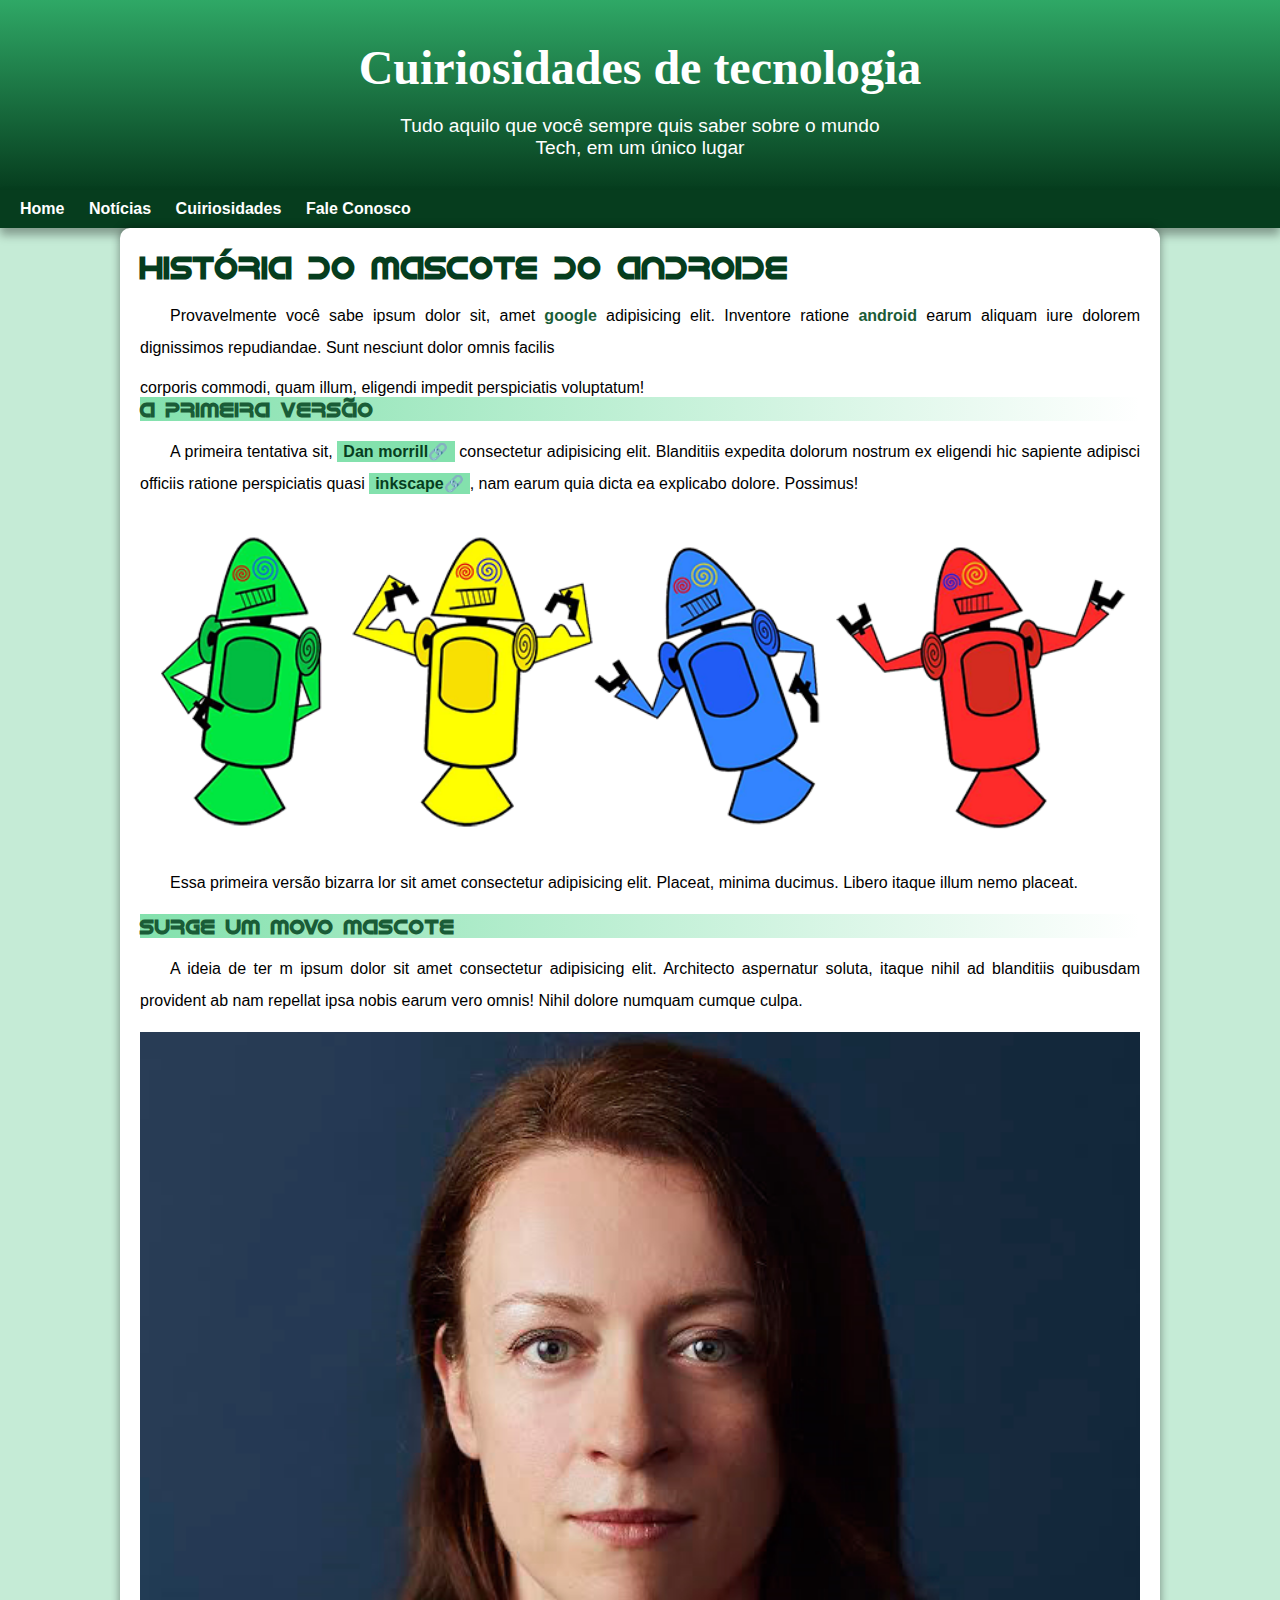
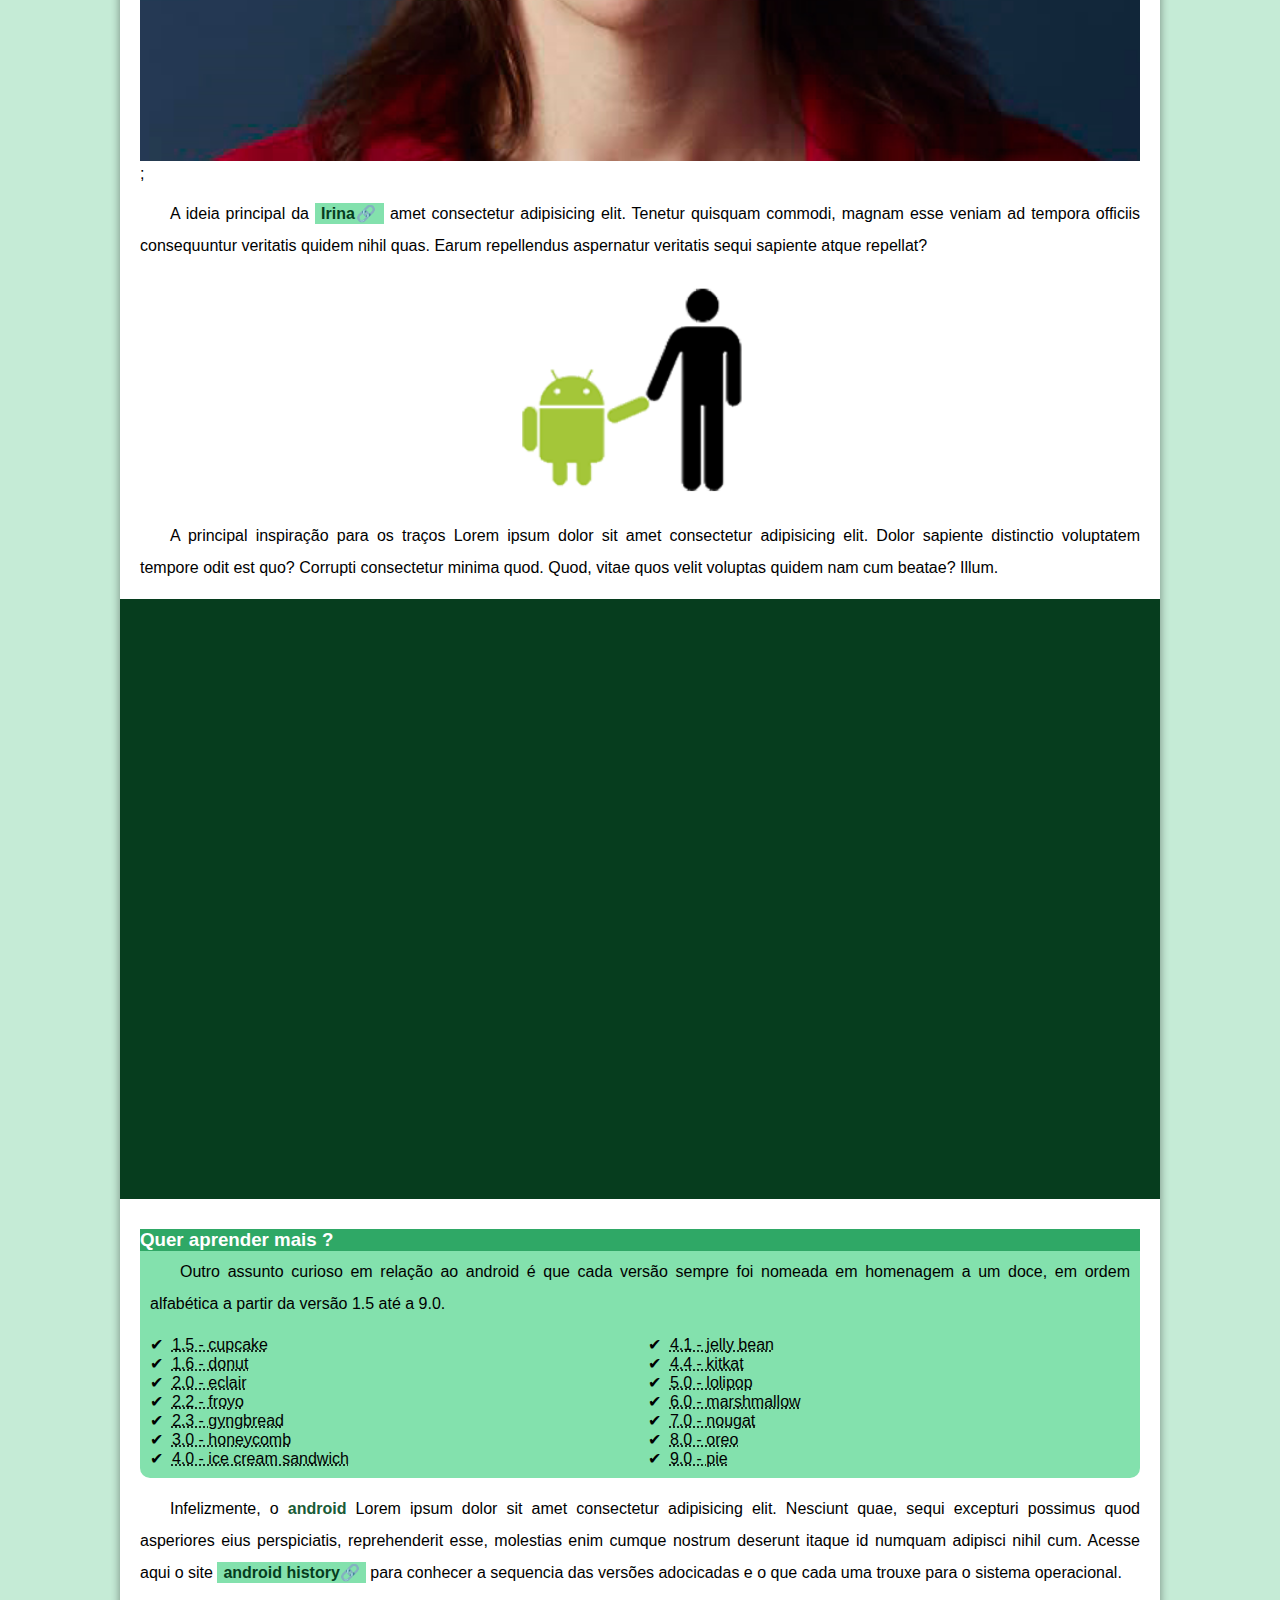
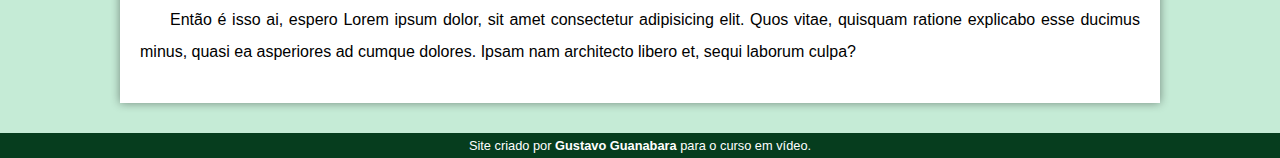
==== index.html @ 9152a064 "Rename android.html to index.html" ====
<!DOCTYPE html>
<html lang="pt-br">
<head>
    <meta charset="UTF-8">
    <meta http-equiv="X-UA-Compatible" content="IE=edge">
    <meta name="viewport" content="width=device-width, initial-scale=1.0">
    <title>Como surgiu o mascote do androide</title>
    <link rel="shortcut icon" href="imagens/iconeaba.ico" type="image/x-icon">
     <link rel="stylesheet" href="estilo/estilo.css">

</head>
<body>
    <header>
        <h1>Cuiriosidades de tecnologia</h1>
        <p>Tudo aquilo que você sempre quis saber sobre o mundo Tech, em um único lugar</p>
    </header>
    <nav>
        <a href="#">Home</a>
        <a href="#">Notícias</a>
        <a href="#">Cuiriosidades</a>
        <a href="#">Fale Conosco</a>
    </nav>
    <main>
        <article>
            <h1>História do mascote do androide</h1>

            <p>Provavelmente você sabe ipsum dolor sit, amet <strong>google</strong> adipisicing elit. Inventore ratione <strong>android</strong> earum aliquam iure dolorem dignissimos repudiandae. Sunt nesciunt dolor omnis facilis </p>corporis commodi, quam illum, eligendi impedit perspiciatis voluptatum!

            <h2>A primeira versão</h2>

            <p>A primeira tentativa sit, <a href="https://www.thedrum.com/news/2013/01/06/googles-dan-morrill-reveals-rejected-android-mascot-designs" class="externo" target="_blank">Dan morrill</a> consectetur adipisicing elit. Blanditiis expedita dolorum nostrum ex eligendi hic sapiente adipisci officiis ratione perspiciatis quasi <a href="https://inkscape.org/pt-br/?switchlang=pt-br" class="externo" target="_blank">inkscape</a>, nam earum quia dicta ea explicabo dolore. Possimus!</p>

            
            <picture>
                <source media="(min-width: 670px)" srcset="imagens/dan-droids.png">
                <img src="imagens/dan-droids-p.png" alt="mascote antigo">
            </picture>

            <p>Essa primeira versão bizarra lor sit amet consectetur adipisicing elit. Placeat, minima ducimus. Libero itaque illum nemo placeat.</p>

            <h2>Surge um movo mascote</h2>

            <p>A ideia de ter m ipsum dolor sit amet consectetur adipisicing elit. Architecto aspernatur soluta, itaque nihil ad blanditiis quibusdam provident ab nam repellat ipsa nobis earum vero omnis! Nihil dolore numquam cumque culpa.</p>

        <picture>
            <source media="(max-width: 600px)" srcset="imagens/irinablok-p2.png">

            <img src="imagens/irinablok-p.png" alt="criadora da versão atual do mascote do android">;
        </picture>

          <p>A ideia principal da <a href="https://www.irinablok.com/" class="externo" target="_blank">Irina</a> amet consectetur adipisicing elit. Tenetur quisquam commodi, magnam esse veniam ad tempora officiis consequuntur veritatis quidem nihil quas. Earum repellendus aspernatur veritatis sequi sapiente atque repellat?</p>

         <img src="imagens/bugdroid.png" class="pequena" alt="mascote atual do android">

         <p>A principal inspiração para os traços Lorem ipsum dolor sit amet consectetur adipisicing elit. Dolor sapiente distinctio voluptatem tempore odit est quo? Corrupti consectetur minima quod. Quod, vitae quos velit voluptas quidem nam cum beatae? Illum.</p>

        <div class="video"><iframe width="560" height="315" src="https://www.youtube.com/embed/yl3FQlAUggM" title="YouTube video player" frameborder="0" allow="accelerometer; autoplay; clipboard-write; encrypted-media; gyroscope; picture-in-picture; web-share" allowfullscreen></iframe></div>

        <aside>  <!-- somente para organização na pratica não muda nada -->

                <h3>Quer aprender mais ?</h3>

                <p>Outro assunto curioso em relação ao android é que cada versão sempre foi nomeada em homenagem a um doce, em ordem alfabética a partir da versão 1.5 até a 9.0.</p>

                <ul>
                <li><abbr title="Bolo de copo">1.5 - cupcake</abbr></li>
                <li><abbr title="Rosquinha">1.6 - donut</abbr></li>
                <li><abbr title="Boma de chocolate">2.0 - eclair</abbr></li>
                <li><abbr title="Iogurte congelado">2.2 - froyo</abbr></li>
                <li><abbr title="Biscoito de gingibre">2.3 - gyngbread</abbr></li>
                <li><abbr title="favo de mel">3.0 - honeycomb</abbr></li>
                <li><abbr title="sanduíche de sorvete">4.0 - ice cream sandwich</abbr></li>
                <li><abbr title="jujuba">4.1 - jelly bean</abbr></li>
                <li><abbr title="kitkat">4.4 - kitkat</abbr></li>
                <li><abbr title="pirulito">5.0 - lolipop</abbr></li>
                <li><abbr title="marschmallow">6.0 - marshmallow</abbr></li>
                <li><abbr title="torrone">7.0 - nougat</abbr></li>
                <li><abbr title="oreo">8.0 - oreo</abbr></li>
                <li><abbr title="Torta ">9.0 - pie</abbr></li>

            </ul>
        </aside>
        <p>
            Infelizmente, o <strong>android</strong> Lorem ipsum dolor sit amet consectetur adipisicing elit. Nesciunt quae, sequi excepturi possimus quod asperiores eius perspiciatis, reprehenderit esse, molestias enim cumque nostrum deserunt itaque id numquam adipisci nihil cum.
            Acesse aqui o site <a href="https://android.com/intl/en_uk/history" class="externo" target="_blank">android history</a> para conhecer a sequencia das versões adocicadas e o que cada uma trouxe para o sistema operacional.
        </p>
                
        <p>Então é isso ai, espero Lorem ipsum dolor, sit amet consectetur adipisicing elit. Quos vitae, quisquam ratione explicabo esse ducimus minus, quasi ea asperiores ad cumque dolores. Ipsam nam architecto libero et, sequi laborum culpa?</p>
            
        </article>
    </main>
        <footer>
            Site criado por <a href="https://gustavoguanabara.github.io"  target="_blank">Gustavo Guanabara</a> para o curso em vídeo.
        </footer>
</body>
</html>
---- estilo/estilo.css ----
@charset "UTF-8";

/* paleta de cores monocromática - verde do claro para o escuro
#c5ebd6 
#83e1ad
#3ddc84
#2fa866
#1a5c37
#063d1e
*/

/* import na outra fonte pq eu não posso dois fontface; */

@import url("https://fonts.google.com/specimen/Bebas+Neue?query=bebas");

@font-face {
    font-family: 'Android';
    src: url(../fonts/IDroid.otf);
    font-weight: normal;
}

/*variaveis */
:root {   /*declaração de variaveis */

    --vcor0: #c5ebd6;
    --vcor1: #83e1ad;
    --vcor2: #3ddc84;
    --vcor3: #2fa866;
    --vcor4: #1a5c37;
    --vcor5: #063d1e;

    --vfonte-padrao: Arial, Verdadna, Helvetica, sans-serif;
    --vfonte-destaque: 'bebas Neue', cursive;
    --vfonte-android: 'Android', cursive;
}

/* responsividade é a possibilidade do site se adequear aos maios variados tamanhos de tela.
para isso é sempre interessante definir um tamanha maximo lateral (largura) do site, para dessa forma ele não expandir os textos de forma que crie dificuldade para leitura de textos e não vaze (apareça o fundo indesejado do site ou barra de relagem) que é indicação que o site não está preparado para aquele tamanho de tela */

/*há possibilidade de confifurar todos os elementos  
opçcao 1:  
p, h1, h2, h3 { margin: 0px}
ou usar uma tipo de configuração global o simbolo para definir é "*"
*/

/*todos os elementos h1, h2, h3 são naturalmente(padrão) negrito mas, pode-se retirar esse padrao utlizando o comando
font-wheight: 'normal';

 {   /*significa: todos os elementos */
* {    margin: 0px;
       padding: 0px;
}

body {
/*    background-color: #c5ebd6; */
    background-color: var(--vcor0);
    font-family: var(--vfonte-padrao);
}

a.externo::after {
    content: '\1F517';
}

header {
/*    background-color: var(--vcor4); */
    background-image: linear-gradient(to bottom, var(--vcor3), var(--vcor5));
    min-height: 150px;
    text-align: center;
    padding-top: 40px;
}

nav {
    background-color: var(--vcor5);
    padding: 10px;
    box-shadow: 0px 7px 9px rgba(0, 0, 0, 0.336);
}

nav >a {
    color: white;
    padding: 10px;
    text-decoration: none;
    font-weight: bold;
}

nav >a:hover {
    background-color: var(--vcor3);
    color: var(--vcor5);
}

header > h1 {
    color: white;
    font-family: var(--vfonte-destaque);
    font-size: 3em;
    margin-bottom: 20px;
}

header >p {
    font-family: var(--vfonte-padrao);
    font-size: 1.2em;
    color: white;
    max-width: 500px;
    padding-left: 10px;
    padding-right: 10px;
    margin: auto;
}

main {
    min-width: 300px;
    max-width: 1000px;
    margin: auto;
    margin-bottom: 30px;
    padding: 20px;
    background-color: white;
    box-shadow: 0px 0px 10px rgba(0, 0, 0, 0.418);
    border-top-left-radius: 10px;
    border-top-right-radius: 10px;
}

main h1 {
    color: var(--vcor5);
    font-family: 'Android';
}

main h2 {
    color: var(--vcor4);
    font-family: var(--vfonte-android);
    font-size: 1.3em;
    font-weight: 'normal';
    background-image: linear-gradient(to right, var(--vcor1), transparent);
}

main img {
    width: 100%;
}

main img.pequena {
/*    width: 50%;   */
    max-width: 350px;
    display: block;
    margin: auto;
}

div.video {
    background-color: var(--vcor5);
    margin: 0px -20px 30px -20px;
    padding: 20px;
    padding-bottom: 58%;
    position: relative;
}

div.video >iframe {
    position: absolute;
    top: 5%;
    left: 5%;
    width: 90% ;
    height: 90%;
}
main p {   /*todos os paragrafos do main */
    margin: 15px 0px 15px 0px;
    text-align: justify;
    text-indent: 30px;
    line-height: 2em;  /*altura entre linhas */
    font-size: 1em;
}

main strong {   /*todos os strong do main */
    color: var(--vcor4);
    font-weight: bold;
}

main a {   /* links */
    text-decoration: none;
    font-weight: bold;
    color:var(--vcor5);
    background-color: var(--vcor1);
    padding: 2px 6px;
}

main a:hover {
    text-decoration: underline;
    color: var(--vcor4)
}

aside {
    background-color: var(--vcor1);
    padding: 10px;
    border-radius: 10px;

}

aside >ul {     /*lista */
    list-style-type: '\2714\00A0\00A0';  /* site emojipedia, pesquisar, check, 2714 emoji, para dar espaço acrescento 00A0 (não compativel com todos navegadores */  
    list-style-position: inside;
    columns: 2;

}

aside >h3 {     /*lista */
    background-color: var(--vcor3);
    color: white;
    padding: 10;
    margin: -10px; /*para colar o texto no top do box */

}

footer {
    background-color: var(--vcor5);
    font-family: var(--vfonte-padrao); 
    color: white;
    text-align: center;
    font-size: .8em;
    padding: 5px;
}

footer a {
    color: white;
    font-weight: bolder;
    text-decoration: none;
}

footer a:hover {
    text-decoration: underline;
    color: var(--vcor1);
}
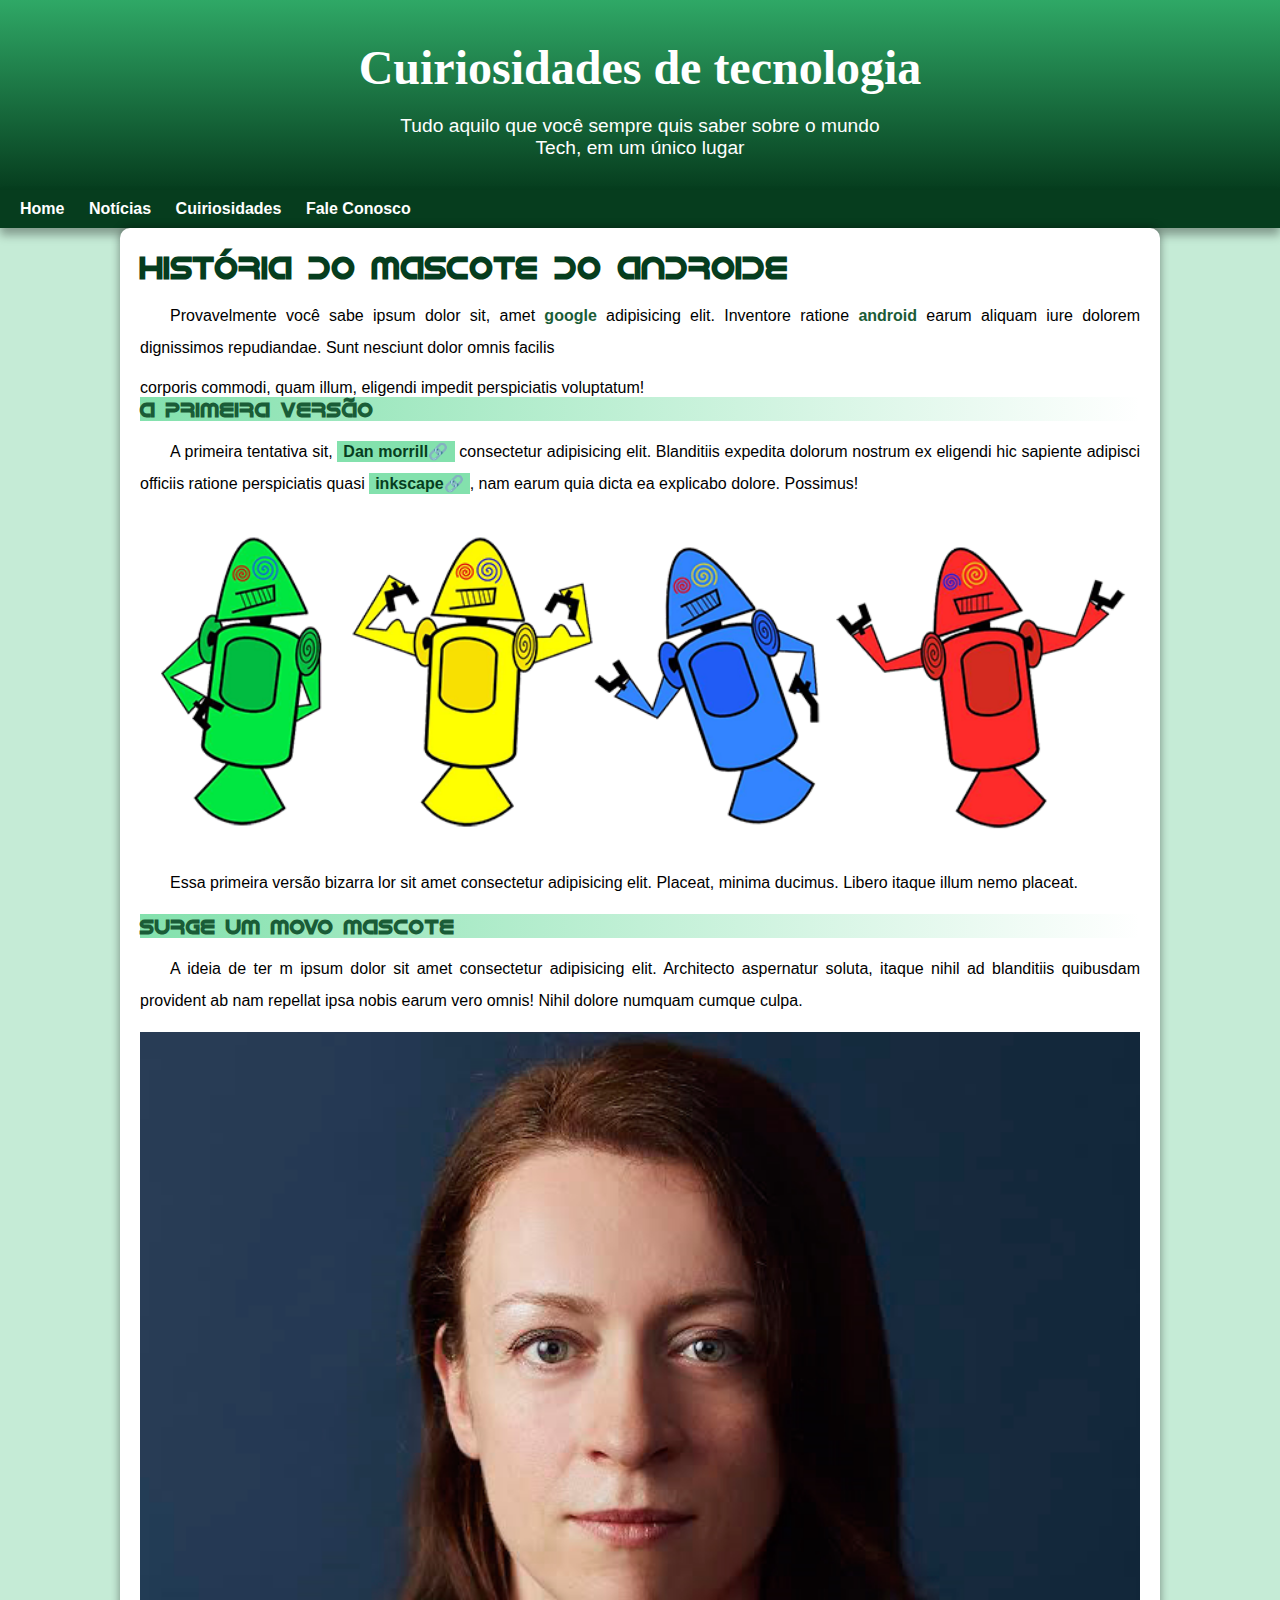
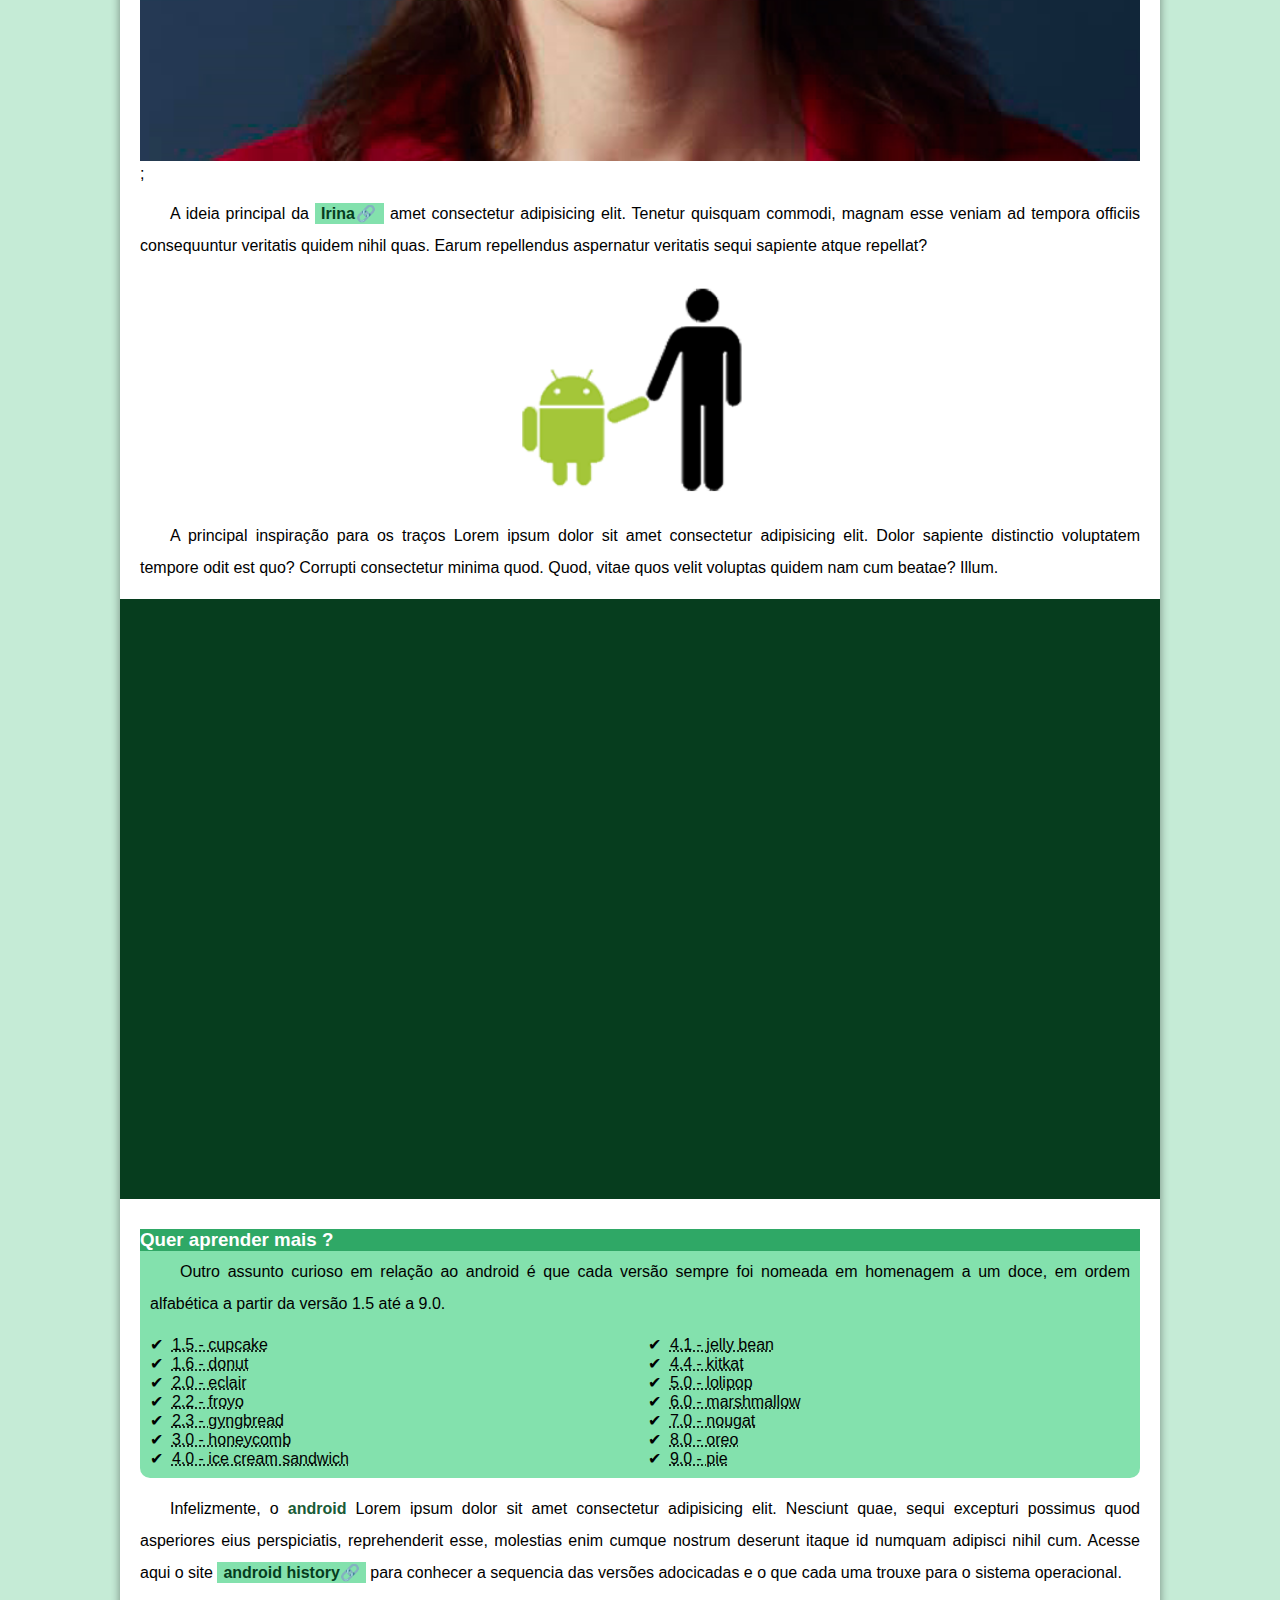
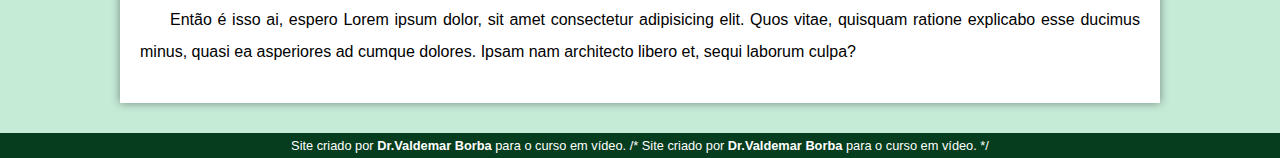
==== commit cc7838dc: "Update index.html" ====
--- a/index.html
+++ b/index.html
@@ -90,7 +90,8 @@
         </article>
     </main>
         <footer>
-            Site criado por <a href="https://gustavoguanabara.github.io"  target="_blank">Gustavo Guanabara</a> para o curso em vídeo.
-        </footer>
+            Site criado por <a href="#"  target="_blank">Dr.Valdemar Borba</a> para o curso em vídeo.
+    /*        Site criado por <a href="https://gustavoguanabara.github.io"  target="_blank">Dr.Valdemar Borba</a> para o curso em vídeo. */
+    </footer>
 </body>
 </html>
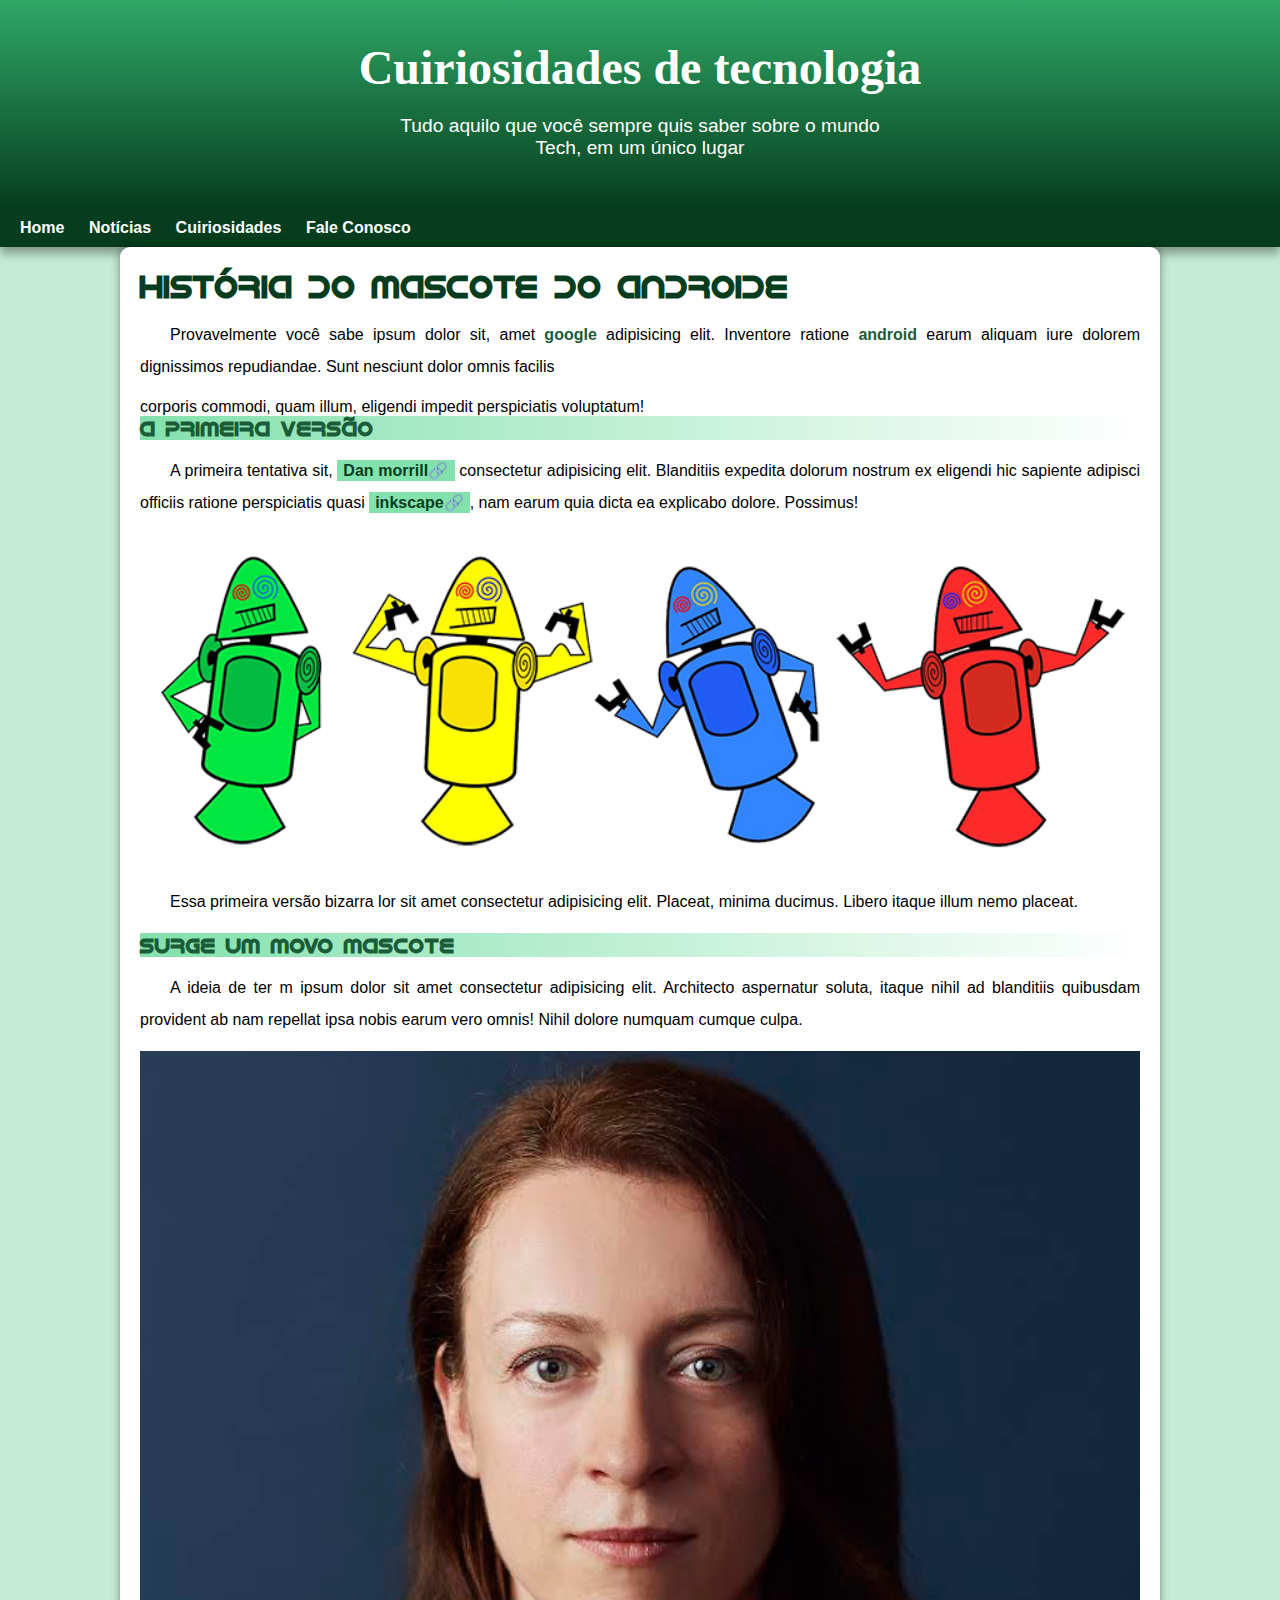
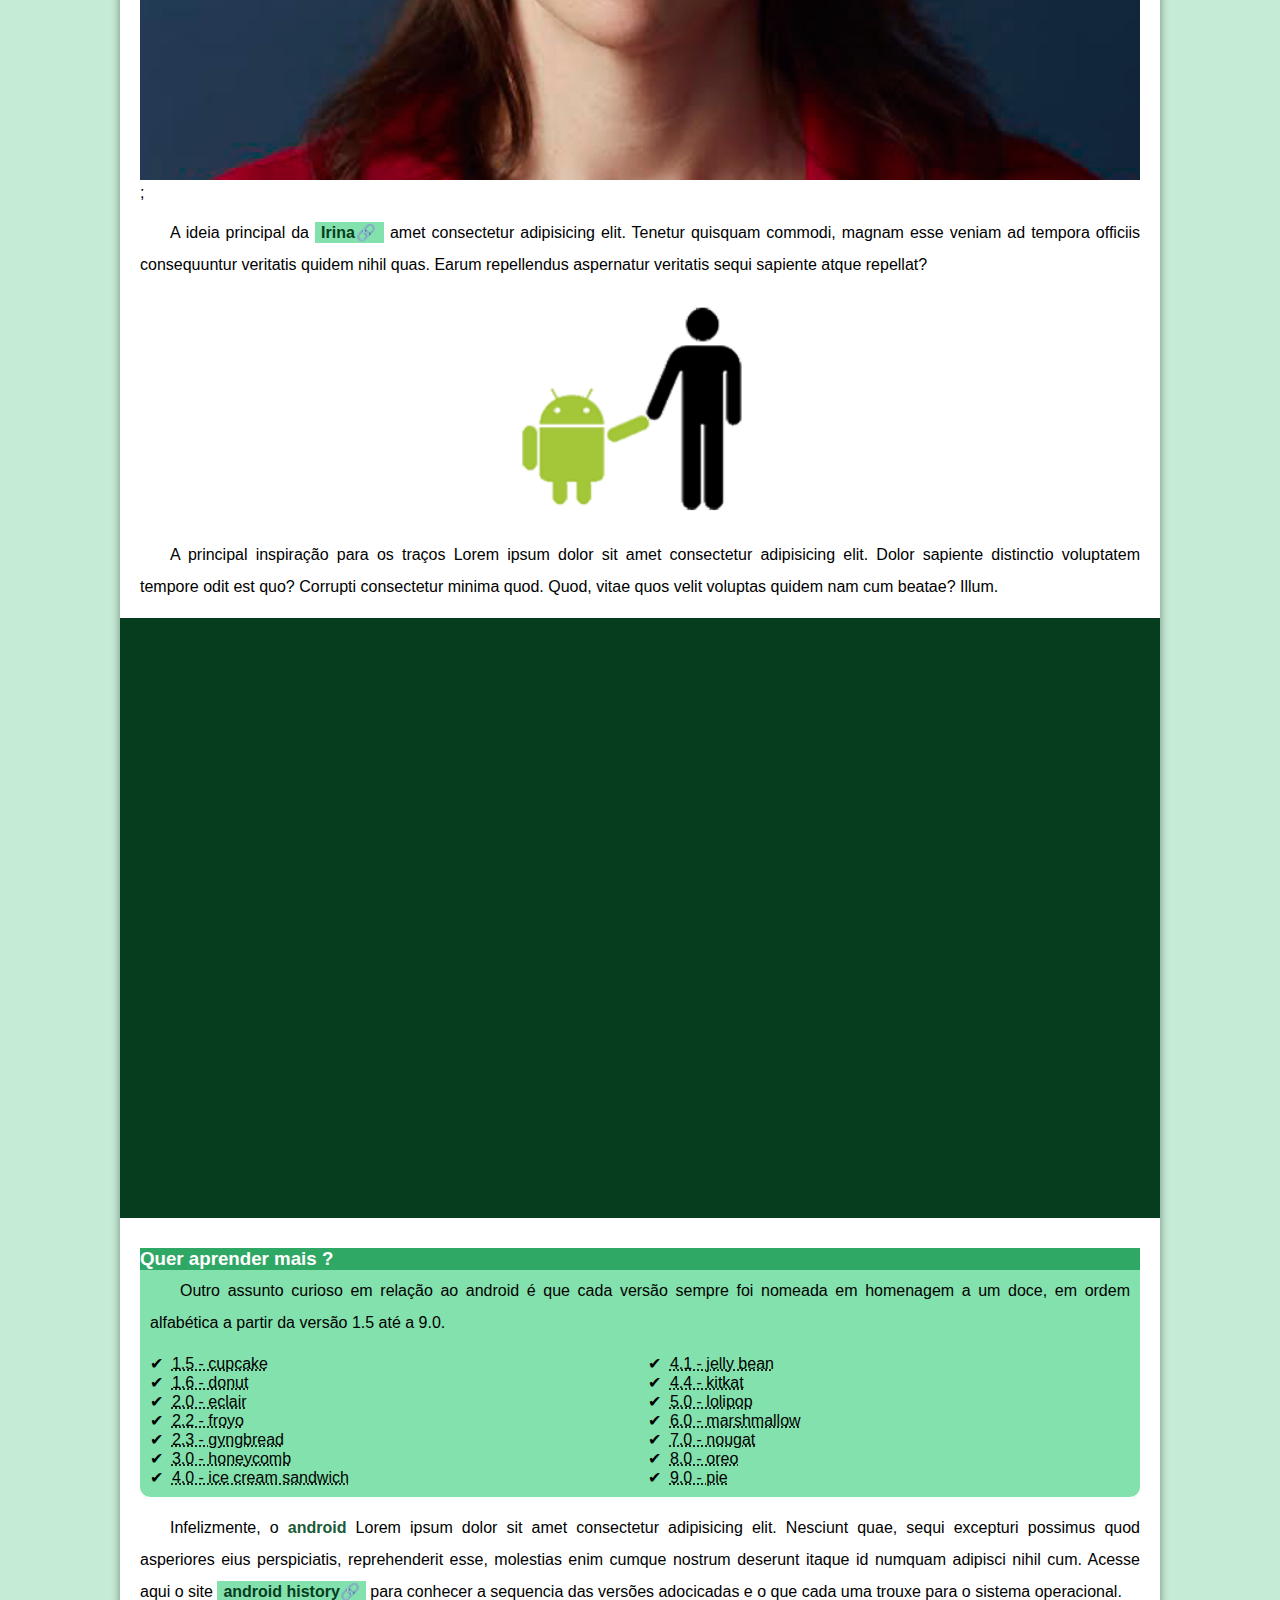
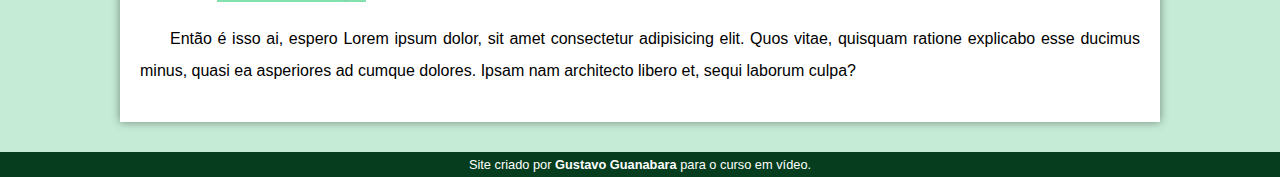
==== commit 499acd58: "acresccentado paddind_bottom no header>p" ====
--- a/index.html
+++ b/index.html
@@ -90,8 +90,7 @@
         </article>
     </main>
         <footer>
-            Site criado por <a href="#"  target="_blank">Dr.Valdemar Borba</a> para o curso em vídeo.
-    /*        Site criado por <a href="https://gustavoguanabara.github.io"  target="_blank">Dr.Valdemar Borba</a> para o curso em vídeo. */
-    </footer>
+            Site criado por <a href="https://gustavoguanabara.github.io"  target="_blank">Gustavo Guanabara</a> para o curso em vídeo.
+        </footer>
 </body>
-</html>
+</html>--- a/estilo/estilo.css
+++ b/estilo/estilo.css
@@ -102,6 +102,7 @@
     padding-left: 10px;
     padding-right: 10px;
     margin: auto;
+    padding-bottom: 50px;
 }
 
 main {
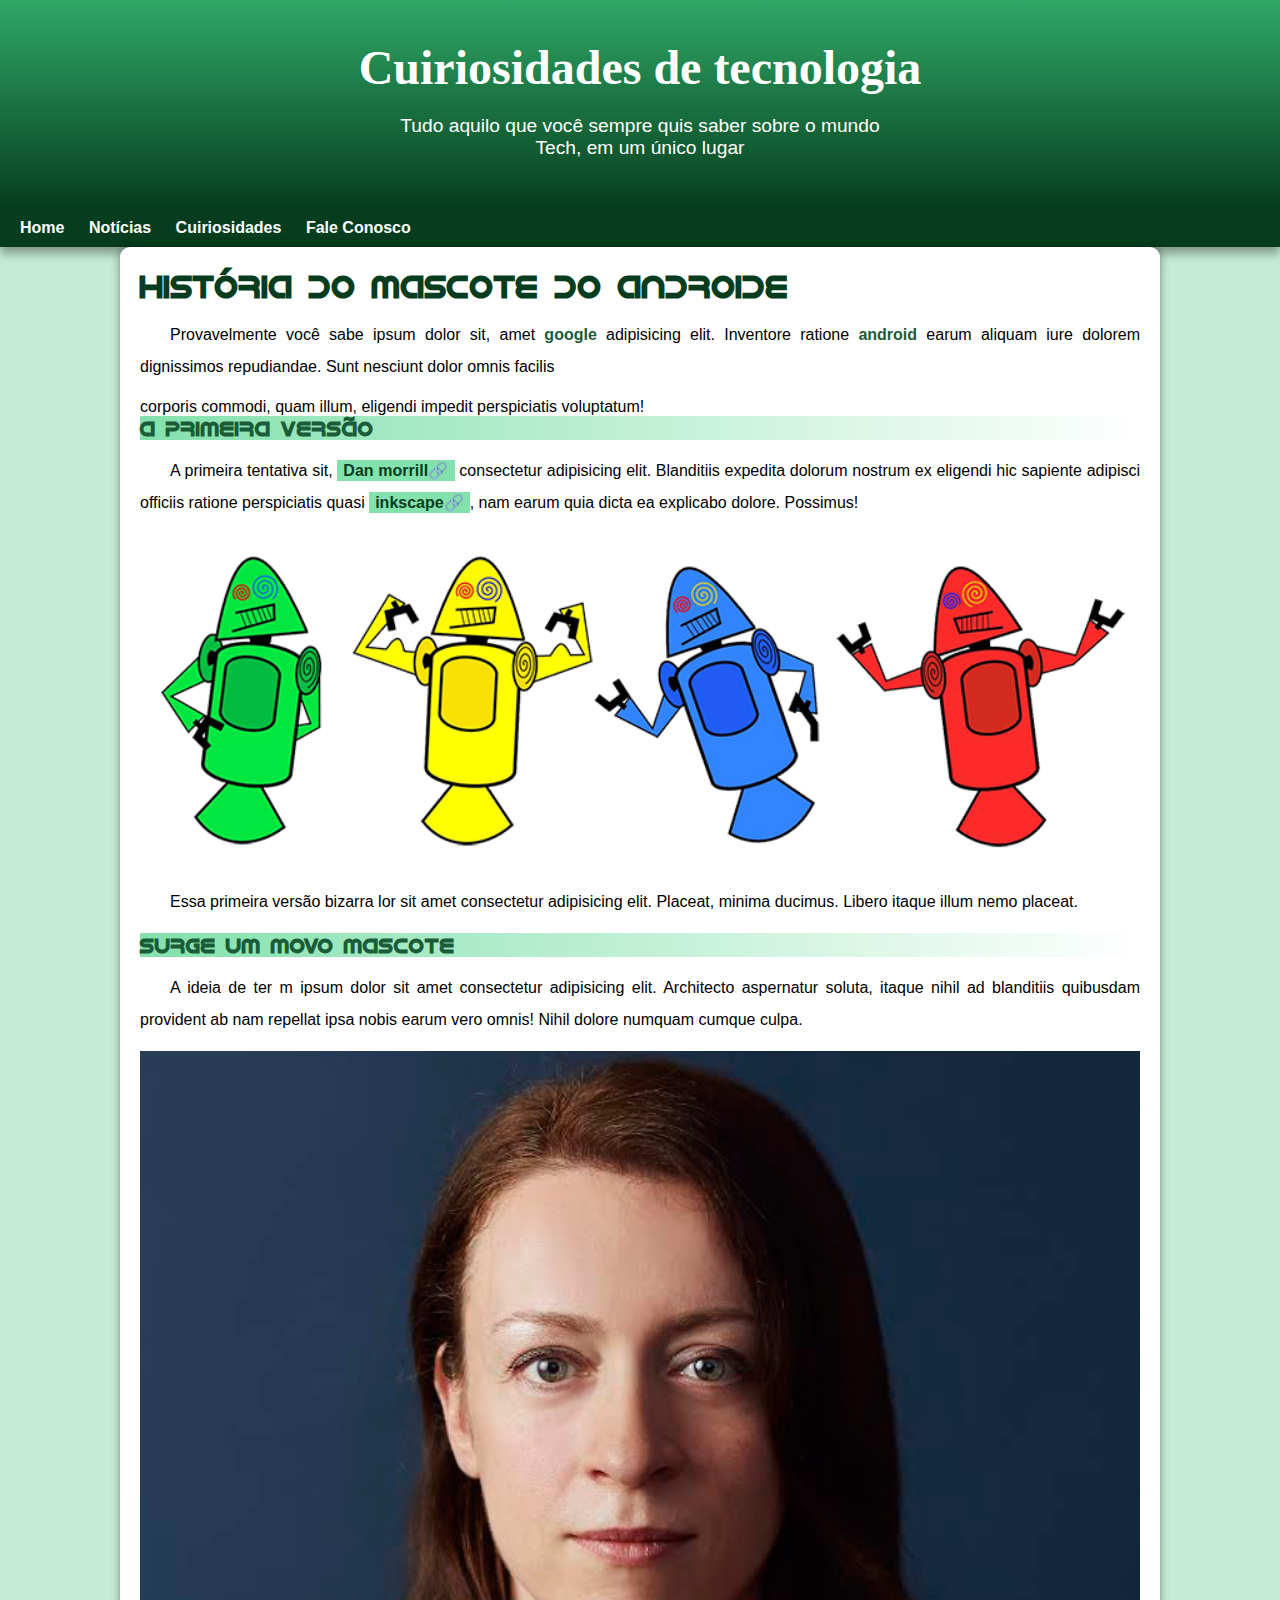
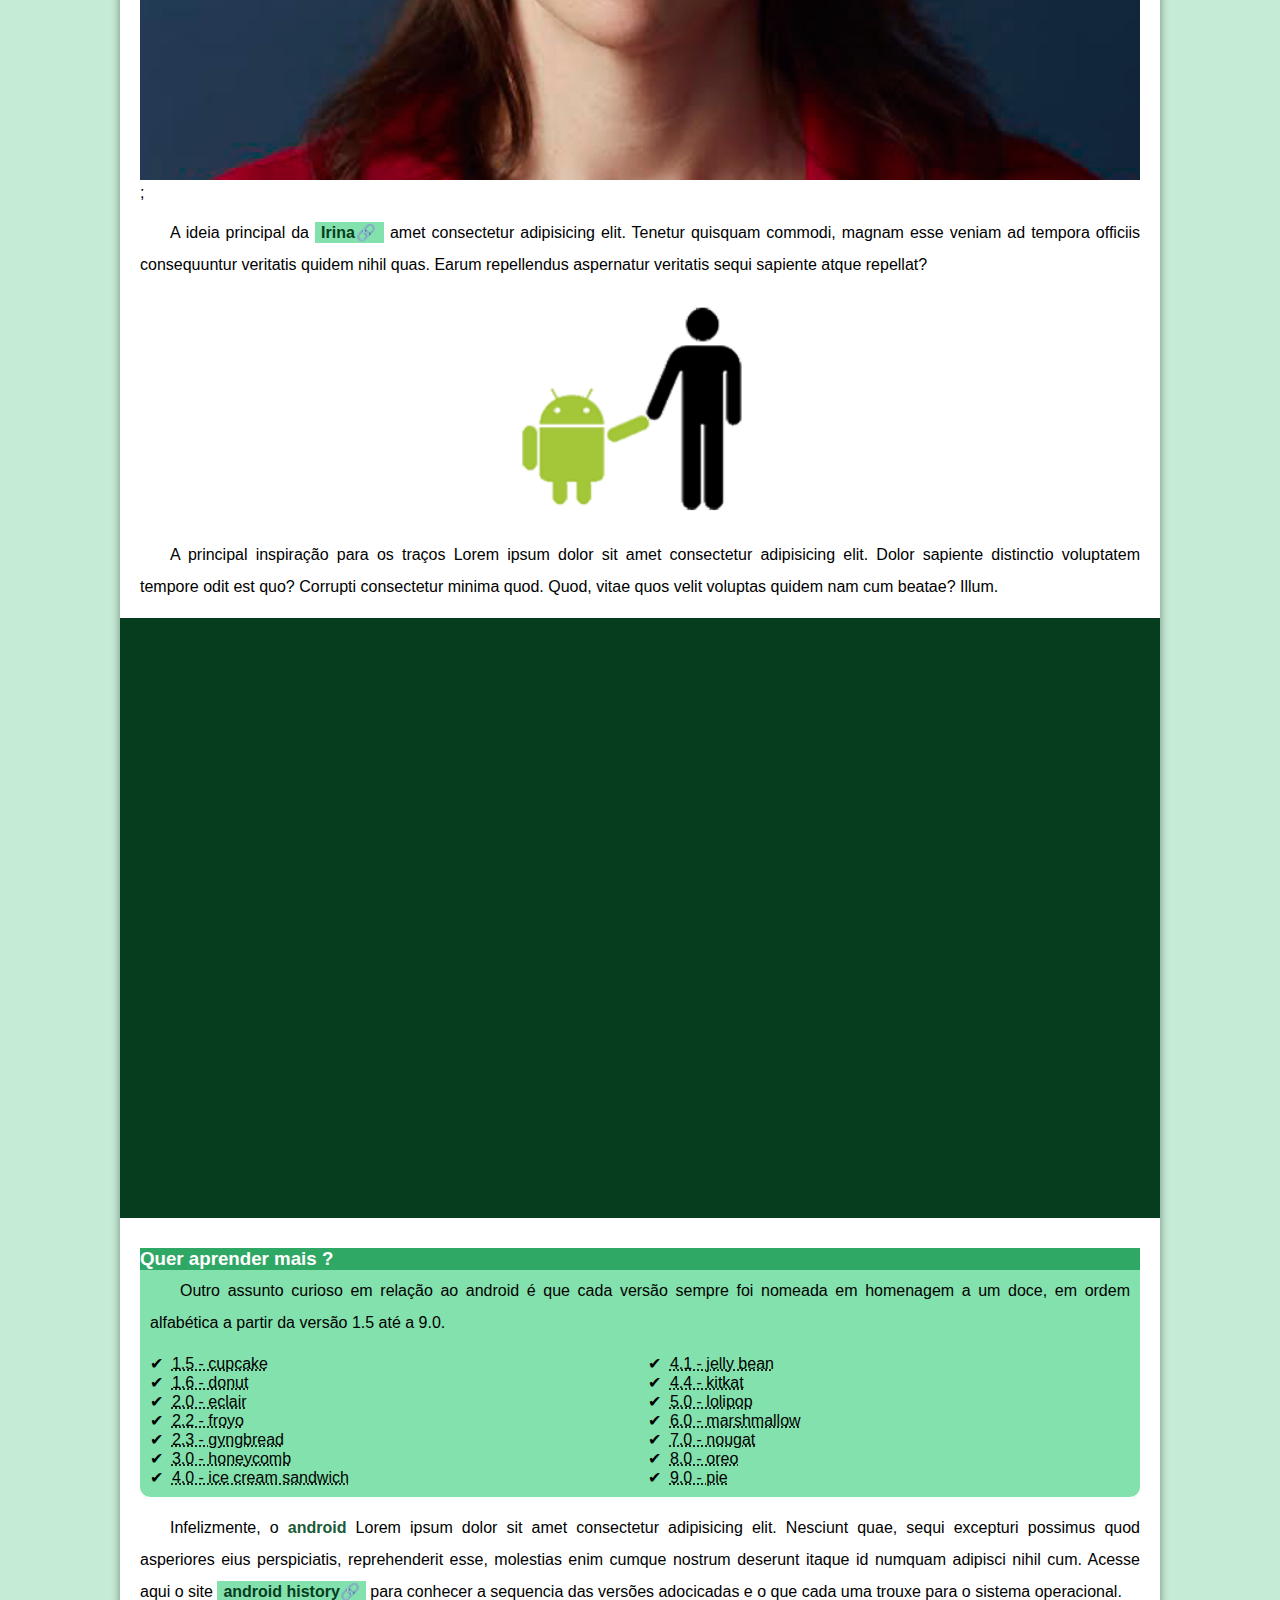
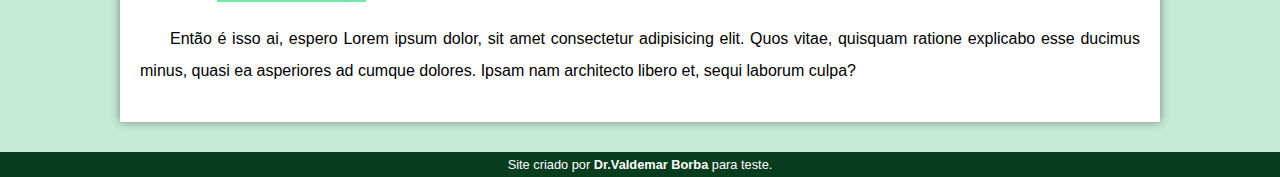
==== commit 04a5fe78: "Merge branch 'main' of https://github.com/Soledade07/Site_GitHub" ====
--- a/index.html
+++ b/index.html
@@ -90,7 +90,8 @@
         </article>
     </main>
         <footer>
-            Site criado por <a href="https://gustavoguanabara.github.io"  target="_blank">Gustavo Guanabara</a> para o curso em vídeo.
-        </footer>
+            Site criado por <a href="#"  target="_blank">Dr.Valdemar Borba</a> para teste.
+    <!--        Site criado por <a href="https://gustavoguanabara.github.io"  target="_blank">Dr.Valdemar Borba</a> para o curso em vídeo. -->
+    </footer>
 </body>
-</html>+</html>
